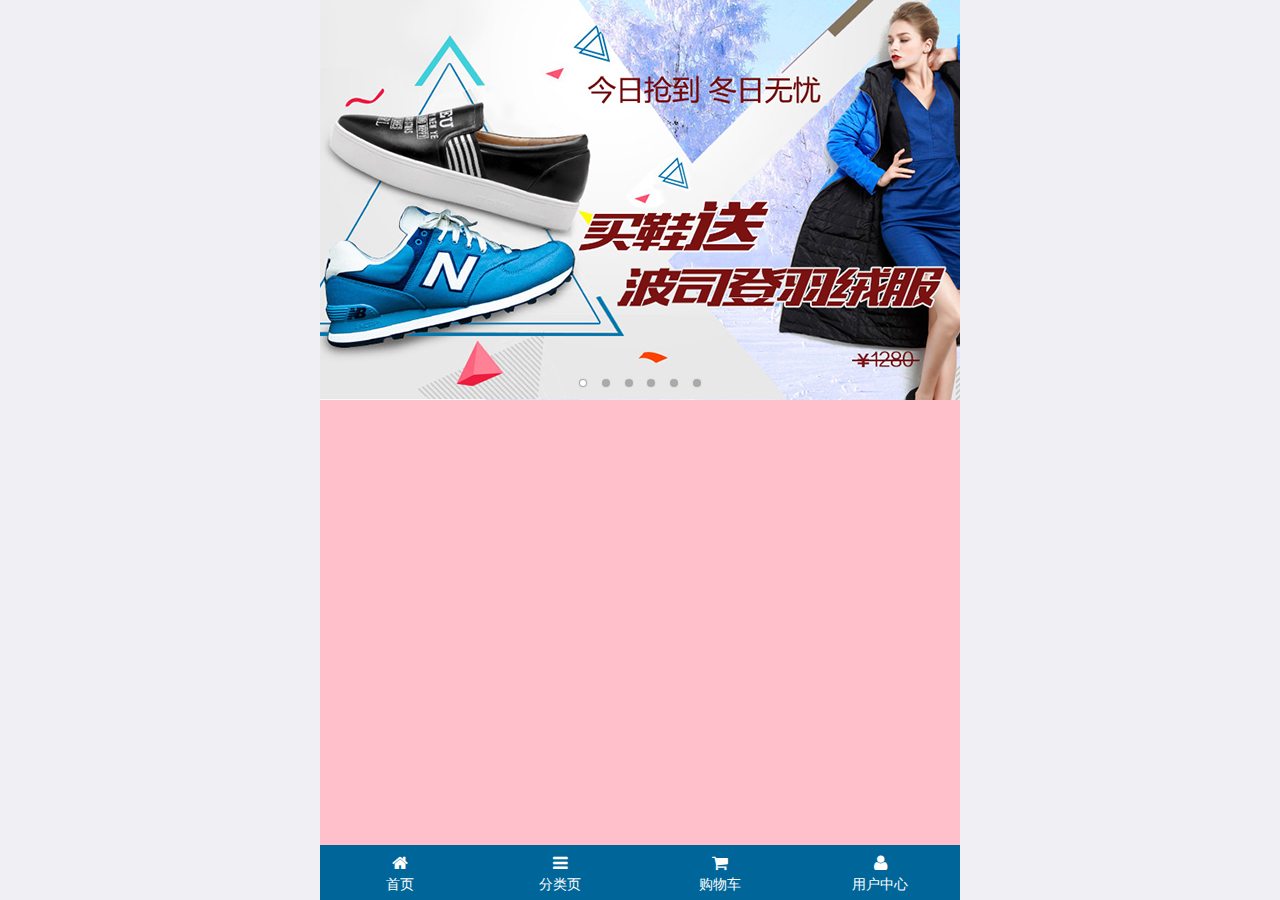
==== public/front1/index.html @ 06d7032e "轮播图插件完成" ====
<!DOCTYPE html>
<html lang="en">

<head>
  <meta charset="UTF-8">
  <meta name="viewport" content="width=device-width, initial-scale=1.0,user-scalable=no">
  <link rel="stylesheet" href="./lib/mui/css/mui.css">
  <link rel="stylesheet" href="./lib/fa/css/font-awesome.css">
  <link rel="stylesheet" href="./css/common.css">
  <link rel="icon" href="./favicon.ico">
  <title>乐淘商城</title>
  <style>


  </style>

</head>

<body>

  <div class="lt_container">

    <!-- 乐购头部 -->
    <div class="lt_header">
      <a href="index.html" class="lt_left">
        <i class="fa fa-home"></i>
      </a>
      <a href="search.html" class="lt_right">
        <i class="fa fa-search"></i>
      </a>
      <h3>乐淘云购</h3>
    </div>
    <!-- 乐购内容 -->
    <div class="lt_content">

      <div class="mui-scroll-wrapper">
        <div class="mui-scroll">
          <!--这里放置真实显示的DOM内容-->

          <!-- 图片轮播 -->
          <div class="mui-slider">
            <div class="mui-slider-group mui-slider-loop">
              <!-- 最后一张假图片 -->
              <div class="mui-slider-item mui-slider-item-duplicate"><a href="#"><img src="./images/banner6.png" /></a></div>

              <div class="mui-slider-item"><a href="#"><img src="./images/banner1.png" /></a></div>
              <div class="mui-slider-item"><a href="#"><img src="./images/banner2.png" /></a></div>
              <div class="mui-slider-item"><a href="#"><img src="./images/banner3.png" /></a></div>
              <div class="mui-slider-item"><a href="#"><img src="./images/banner4.png" /></a></div>
              <div class="mui-slider-item"><a href="#"><img src="./images/banner5.png" /></a></div>
              <div class="mui-slider-item"><a href="#"><img src="./images/banner6.png" /></a></div>
             


              <!-- 第一张假图片 -->
              <div class="mui-slider-item"><a href="#"><img src="./images/banner1.png" /></a></div>
            </div>
            <!-- 小圆点 -->
            <div class="mui-slider-indicator">
              <div class="mui-indicator mui-active"></div>
              <div class="mui-indicator"></div>
              <div class="mui-indicator"></div>
              <div class="mui-indicator"></div>
              <div class="mui-indicator"></div>
              <div class="mui-indicator"></div>
              
            </div>
          </div>



        </div>
      </div>




    </div>

    <!-- 乐购尾部 -->
    <div class="lt_footer">
      <ul>
        <li>
          <a href="index.html">
            <i class="fa fa-home"></i>
            <p>首页</p>
          </a>
        </li>
        <li>
          <a href="index.html">
            <i class="fa fa-bars"></i>
            <p>分类页</p>
          </a>
        </li>
        <li>
          <a href="index.html">
            <i class="fa fa-shopping-cart"></i>
            <p>购物车</p>
          </a>
        </li>
        <li>
          <a href="index.html">
            <i class="fa fa-user"></i>
            <p>用户中心</p>
          </a>
        </li>
      </ul>
    </div>




  </div>

  <script src="./lib/mui/js/mui.js"></script>
  <script src="./js/common.js"></script>

</body>

</html>
---- public/front1/css/common.css ----
html,body{
  height: 100%;
  padding: 0;
  margin: 0;
}

ul{
  padding: 0;
  margin: 0;
  list-style: none;
}

.lt_container{
  width: 100%;
  height: 100%;
  min-width: 320px;
  max-width: 640px;
  background-color:pink;
  margin: 0 auto;
  position: relative;
  padding-top: 45px;
  padding-bottom: 55px;
}

/* 设置头部 */
.lt_header{
  width: 100%;
  height: 45px;
  line-height: 45px;
  position: absolute;
  top: 0;
  background-color: #069;
  min-width: 320px;
  max-width: 640px;
  padding: 0px 45px;
  color: #fff;
}

.lt_header .lt_left,
.lt_header .lt_right{
  width: 45px;
  height: 45px;
  /* background-color: #fff; */
  text-align: center;
  position: absolute;
  top: 0;
  color: #fff;
}

.lt_header .lt_left{
  left: 0;
}
.lt_header .lt_right{
  right: 0;
}

.lt_header h3{
  padding: 0;
  margin: 0;
  font-weight: normal;
  font-size: 20px;
  text-align: center;
  line-height: 45px;
}




/* 设置内容区域 */

/* 设置尾部 */

.lt_footer{

  width: 100%;
  height: 55px;
  min-width: 320px;
  max-width: 640px;
  position: absolute;
  bottom: 0;
  background-color: #069;
}
.lt_footer a{
  width: 25%;
  float: left;
  text-align: center;
  color: #fff;
  margin-top:8px; 
}
.lt_footer p{
  color: #fff;
  margin: 0;
  padding: 0;
}
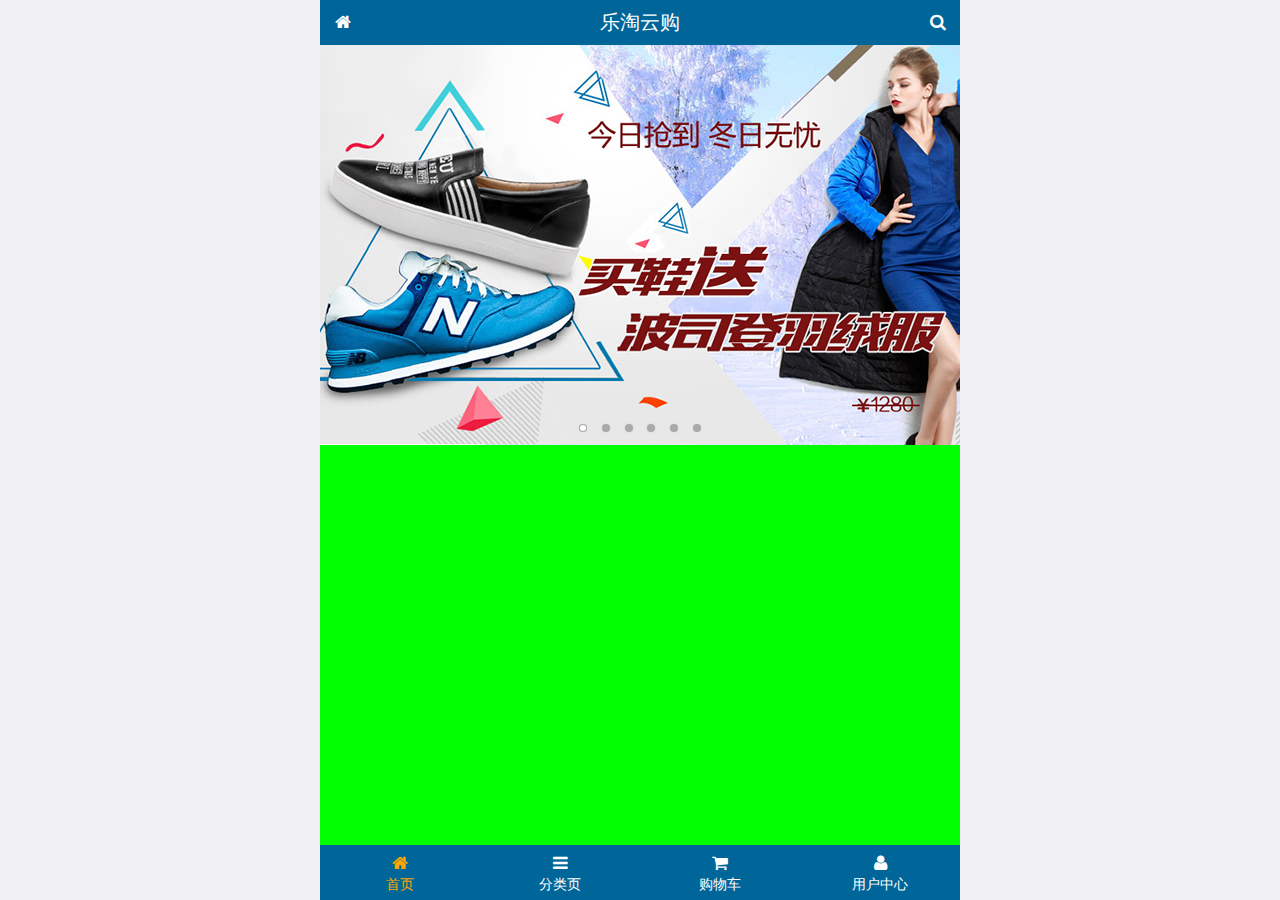
==== commit 69ece269: "轮播图修改" ====
--- a/public/front1/index.html
+++ b/public/front1/index.html
@@ -40,22 +40,35 @@
           <!-- 图片轮播 -->
           <div class="mui-slider">
             <div class="mui-slider-group mui-slider-loop">
-              <!-- 最后一张假图片 -->
-              <div class="mui-slider-item mui-slider-item-duplicate"><a href="#"><img src="./images/banner6.png" /></a></div>
-
-              <div class="mui-slider-item"><a href="#"><img src="./images/banner1.png" /></a></div>
-              <div class="mui-slider-item"><a href="#"><img src="./images/banner2.png" /></a></div>
-              <div class="mui-slider-item"><a href="#"><img src="./images/banner3.png" /></a></div>
-              <div class="mui-slider-item"><a href="#"><img src="./images/banner4.png" /></a></div>
-              <div class="mui-slider-item"><a href="#"><img src="./images/banner5.png" /></a></div>
-              <div class="mui-slider-item"><a href="#"><img src="./images/banner6.png" /></a></div>
-             
+              <!-- 支持循环，需要重复图片节点 -->
+              <div class="mui-slider-item mui-slider-item-duplicate">
+                <a href="#"><img src="./images/banner6.png" /></a>
+              </div>
+              <div class="mui-slider-item">
+                <a href="#"><img src="./images/banner1.png" /></a>
+              </div>
+              <div class="mui-slider-item">
+                <a href="#"><img src="./images/banner2.png" /></a>
+              </div>
+              <div class="mui-slider-item">
+                <a href="#"><img src="./images/banner3.png" /></a>
+              </div>
+              <div class="mui-slider-item">
+                <a href="#"><img src="./images/banner4.png" /></a>
+              </div>
+              <div class="mui-slider-item">
+                <a href="#"><img src="./images/banner5.png" /></a>
+              </div>
+              <div class="mui-slider-item">
+                <a href="#"><img src="./images/banner6.png" /></a>
+              </div>
 
 
-              <!-- 第一张假图片 -->
-              <div class="mui-slider-item"><a href="#"><img src="./images/banner1.png" /></a></div>
+              <!-- 支持循环，需要重复图片节点 -->
+              <div class="mui-slider-item mui-slider-item-duplicate">
+                <a href="#"><img src="./images/banner1.png" /></a>
+              </div>
             </div>
-            <!-- 小圆点 -->
             <div class="mui-slider-indicator">
               <div class="mui-indicator mui-active"></div>
               <div class="mui-indicator"></div>
@@ -63,7 +76,7 @@
               <div class="mui-indicator"></div>
               <div class="mui-indicator"></div>
               <div class="mui-indicator"></div>
-              
+
             </div>
           </div>
 
@@ -81,34 +94,31 @@
     <div class="lt_footer">
       <ul>
         <li>
-          <a href="index.html">
+          <a href="index.html" class="active">
             <i class="fa fa-home"></i>
             <p>首页</p>
           </a>
         </li>
         <li>
-          <a href="index.html">
+          <a href="category.html">
             <i class="fa fa-bars"></i>
             <p>分类页</p>
           </a>
         </li>
         <li>
-          <a href="index.html">
+          <a href="cart.html">
             <i class="fa fa-shopping-cart"></i>
             <p>购物车</p>
           </a>
         </li>
         <li>
-          <a href="index.html">
+          <a href="user.html">
             <i class="fa fa-user"></i>
             <p>用户中心</p>
           </a>
         </li>
       </ul>
     </div>
-
-
-
 
   </div>
 
--- a/public/front1/css/common.css
+++ b/public/front1/css/common.css
@@ -67,6 +67,15 @@
 
 
 /* 设置内容区域 */
+.lt_content{
+  position: relative;
+  width: 100%;
+  height: 100%;
+  background-color: #0f0;
+}
+
+
+
 
 /* 设置尾部 */
 
@@ -92,3 +101,10 @@
   margin: 0;
   padding: 0;
 }
+.lt_footer a.active{
+  color: orange;
+}
+
+.lt_footer a.active p{
+  color: orange;
+}
